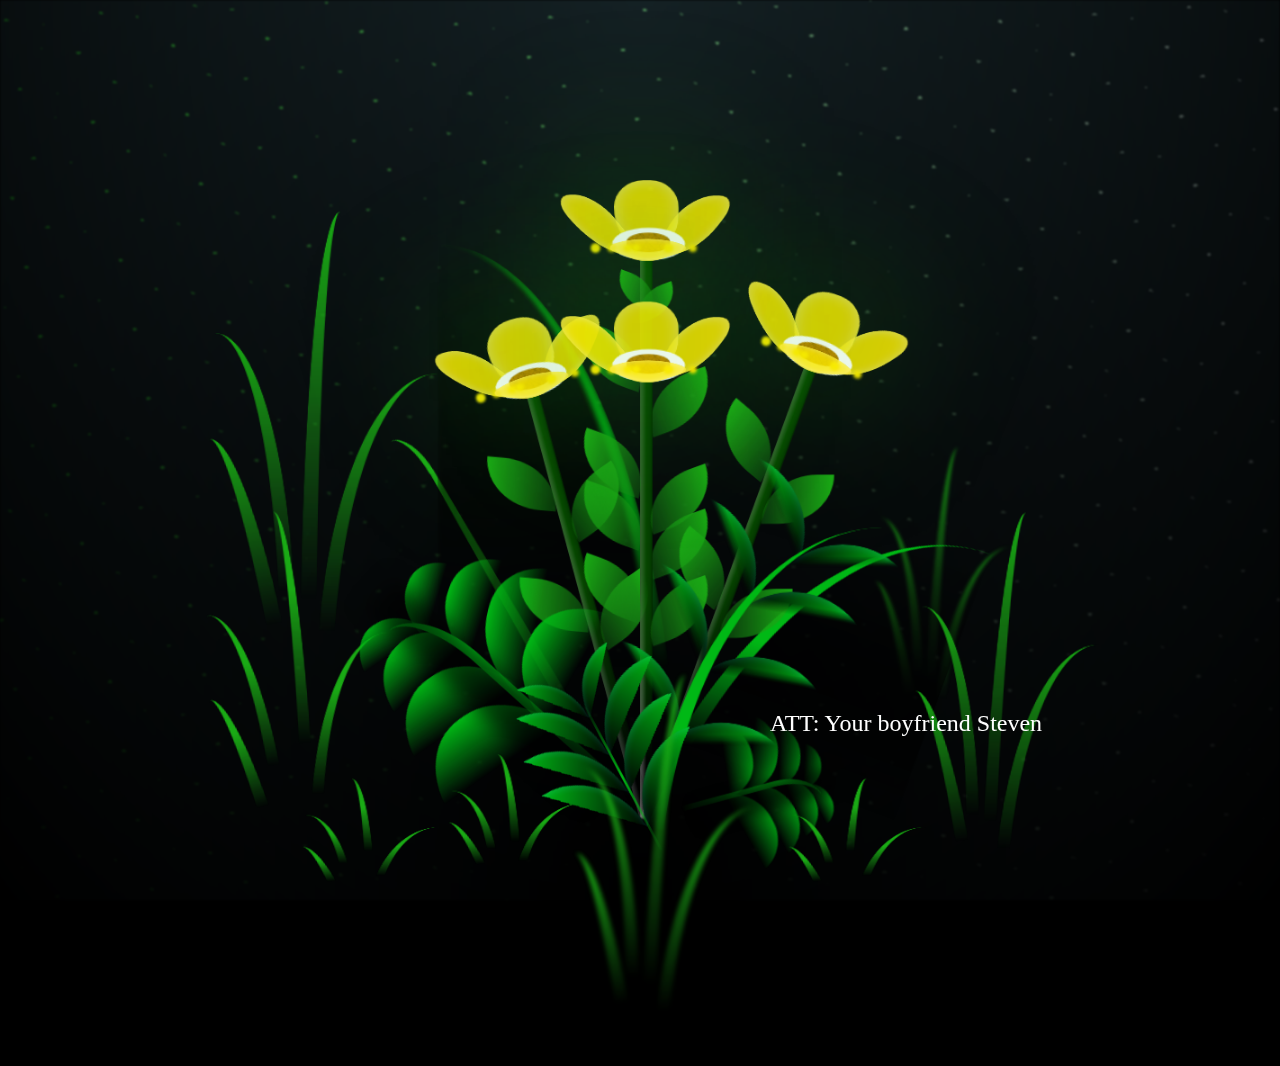
==== FLORES.html @ cfb2b20d "Primer commit" ====
<!DOCTYPE html>
<html lang="en">
<head>
    <meta charset="UTF-8">
    <meta http-equiv="X-UA-Compatible" content="IE=edge">
    <meta name="viewport" content="width=device-width, initial-scale=1.0">
    <link rel="stylesheet" href="css/main.css">
    <link rel="icon" href="img/flowers.png" type="image/x-icon">
    <title>FLORES</title>
</head>

<body class="container">
    <div class="night"></div>
   
  
    <div class="flowers">
      <div class="flower flower--1">
        <div class="flower__leafs flower__leafs--1">
          <div class="flower__leaf flower__leaf--1"></div>
          <div class="flower__leaf flower__leaf--2"></div>
          <div class="flower__leaf flower__leaf--3"></div>
          <div class="flower__leaf flower__leaf--4"></div>
          <div class="flower__white-circle"></div>
  
          <div class="flower__light flower__light--1"></div>
          <div class="flower__light flower__light--2"></div>
          <div class="flower__light flower__light--3"></div>
          <div class="flower__light flower__light--4"></div>
          <div class="flower__light flower__light--5"></div>
          <div class="flower__light flower__light--6"></div>
          <div class="flower__light flower__light--7"></div>
          <div class="flower__light flower__light--8"></div>
  
        </div>
        <div class="flower__line">
          <div class="flower__line__leaf flower__line__leaf--1"></div>
          <div class="flower__line__leaf flower__line__leaf--2"></div>
          <div class="flower__line__leaf flower__line__leaf--3"></div>
          <div class="flower__line__leaf flower__line__leaf--4"></div>
          <div class="flower__line__leaf flower__line__leaf--5"></div>
          <div class="flower__line__leaf flower__line__leaf--6"></div>
        </div>
      </div>
  
      <div class="flower flower--2">
        <div class="flower__leafs flower__leafs--2">
          <div class="flower__leaf flower__leaf--1"></div>
          <div class="flower__leaf flower__leaf--2"></div>
          <div class="flower__leaf flower__leaf--3"></div>
          <div class="flower__leaf flower__leaf--4"></div>
          <div class="flower__white-circle"></div>
  
          <div class="flower__light flower__light--1"></div>
          <div class="flower__light flower__light--2"></div>
          <div class="flower__light flower__light--3"></div>
          <div class="flower__light flower__light--4"></div>
          <div class="flower__light flower__light--5"></div>
          <div class="flower__light flower__light--6"></div>
          <div class="flower__light flower__light--7"></div>
          <div class="flower__light flower__light--8"></div>
  
        </div>
        <div class="flower__line">
          <div class="flower__line__leaf flower__line__leaf--1"></div>
          <div class="flower__line__leaf flower__line__leaf--2"></div>
          <div class="flower__line__leaf flower__line__leaf--3"></div>
          <div class="flower__line__leaf flower__line__leaf--4"></div>
        </div>
      </div>
  
      <div class="flower flower--3">
        <div class="flower__leafs flower__leafs--3">
          <div class="flower__leaf flower__leaf--1"></div>
          <div class="flower__leaf flower__leaf--2"></div>
          <div class="flower__leaf flower__leaf--3"></div>
          <div class="flower__leaf flower__leaf--4"></div>
          <div class="flower__white-circle"></div>
  
          <div class="flower__light flower__light--1"></div>
          <div class="flower__light flower__light--2"></div>
          <div class="flower__light flower__light--3"></div>
          <div class="flower__light flower__light--4"></div>
          <div class="flower__light flower__light--5"></div>
          <div class="flower__light flower__light--6"></div>
          <div class="flower__light flower__light--7"></div>
          <div class="flower__light flower__light--8"></div>
  
        </div>
        <div class="flower__line">
          <div class="flower__line__leaf flower__line__leaf--1"></div>
          <div class="flower__line__leaf flower__line__leaf--2"></div>
          <div class="flower__line__leaf flower__line__leaf--3"></div>
          <div class="flower__line__leaf flower__line__leaf--4"></div>
        </div>
      </div>
    
      <div class="flower flower--4">
        <div class="flower__leafs flower__leafs--4">
            <div class="flower__leaf flower__leaf--1"></div>
            <div class="flower__leaf flower__leaf--2"></div>
            <div class="flower__leaf flower__leaf--3"></div>
            <div class="flower__leaf flower__leaf--4"></div>
            <div class="flower__white-circle"></div>
    
            <div class="flower__light flower__light--1"></div>
            <div class="flower__light flower__light--2"></div>
            <div class="flower__light flower__light--3"></div>
            <div class="flower__light flower__light--4"></div>
            <div class="flower__light flower__light--5"></div>
            <div class="flower__light flower__light--6"></div>
            <div class="flower__light flower__light--7"></div>
            <div class="flower__light flower__light--8"></div>
        </div>
        <div class="flower__line">
            <div class="flower__line__leaf flower__line__leaf--1"></div>
            <div class="flower__line__leaf flower__line__leaf--2"></div>
            <div class="flower__line__leaf flower__line__leaf--3"></div>
            <div class="flower__line__leaf flower__line__leaf--4"></div>
        </div>
    </div>
    
    
  
      <div class="grow-ans" style="--d:1.2s">
        <div class="flower__g-long">
          <div class="flower__g-long__top"></div>
          <div class="flower__g-long__bottom"></div>
        </div>
      </div>
  
      <div class="growing-grass">
        <div class="flower__grass flower__grass--1">
          <div class="flower__grass--top"></div>
          <div class="flower__grass--bottom"></div>
          <div class="flower__grass__leaf flower__grass__leaf--1"></div>
          <div class="flower__grass__leaf flower__grass__leaf--2"></div>
          <div class="flower__grass__leaf flower__grass__leaf--3"></div>
          <div class="flower__grass__leaf flower__grass__leaf--4"></div>
          <div class="flower__grass__leaf flower__grass__leaf--5"></div>
          <div class="flower__grass__leaf flower__grass__leaf--6"></div>
          <div class="flower__grass__leaf flower__grass__leaf--7"></div>
          <div class="flower__grass__leaf flower__grass__leaf--8"></div>
          <div class="flower__grass__overlay"></div>
        </div>
      </div>
  
      <div class="growing-grass">
        <div class="flower__grass flower__grass--2">
          <div class="flower__grass--top"></div>
          <div class="flower__grass--bottom"></div>
          <div class="flower__grass__leaf flower__grass__leaf--1"></div>
          <div class="flower__grass__leaf flower__grass__leaf--2"></div>
          <div class="flower__grass__leaf flower__grass__leaf--3"></div>
          <div class="flower__grass__leaf flower__grass__leaf--4"></div>
          <div class="flower__grass__leaf flower__grass__leaf--5"></div>
          <div class="flower__grass__leaf flower__grass__leaf--6"></div>
          <div class="flower__grass__leaf flower__grass__leaf--7"></div>
          <div class="flower__grass__leaf flower__grass__leaf--8"></div>
          <div class="flower__grass__overlay"></div>
        </div>
      </div>
  
      <div class="grow-ans" style="--d:2.4s">
        <div class="flower__g-right flower__g-right--1">
          <div class="leaf"></div>
        </div>
      </div>
  
      <div class="grow-ans" style="--d:2.8s">
        <div class="flower__g-right flower__g-right--2">
          <div class="leaf"></div>
        </div>
      </div>
  
      <div class="grow-ans" style="--d:2.8s">
        <div class="flower__g-front">
          <div class="flower__g-front__leaf-wrapper flower__g-front__leaf-wrapper--1">
            <div class="flower__g-front__leaf"></div>
          </div>
          <div class="flower__g-front__leaf-wrapper flower__g-front__leaf-wrapper--2">
            <div class="flower__g-front__leaf"></div>
          </div>
          <div class="flower__g-front__leaf-wrapper flower__g-front__leaf-wrapper--3">
            <div class="flower__g-front__leaf"></div>
          </div>
          <div class="flower__g-front__leaf-wrapper flower__g-front__leaf-wrapper--4">
            <div class="flower__g-front__leaf"></div>
          </div>
          <div class="flower__g-front__leaf-wrapper flower__g-front__leaf-wrapper--5">
            <div class="flower__g-front__leaf"></div>
          </div>
          <div class="flower__g-front__leaf-wrapper flower__g-front__leaf-wrapper--6">
            <div class="flower__g-front__leaf"></div>
          </div>
          <div class="flower__g-front__leaf-wrapper flower__g-front__leaf-wrapper--7">
            <div class="flower__g-front__leaf"></div>
          </div>
          <div class="flower__g-front__leaf-wrapper flower__g-front__leaf-wrapper--8">
            <div class="flower__g-front__leaf"></div>
          </div>
          <div class="flower__g-front__line"></div>
        </div>
      </div>
  
      <div class="grow-ans" style="--d:3.2s">
        <div class="flower__g-fr">
          <div class="leaf"></div>
          <div class="flower__g-fr__leaf flower__g-fr__leaf--1"></div>
          <div class="flower__g-fr__leaf flower__g-fr__leaf--2"></div>
          <div class="flower__g-fr__leaf flower__g-fr__leaf--3"></div>
          <div class="flower__g-fr__leaf flower__g-fr__leaf--4"></div>
          <div class="flower__g-fr__leaf flower__g-fr__leaf--5"></div>
          <div class="flower__g-fr__leaf flower__g-fr__leaf--6"></div>
          <div class="flower__g-fr__leaf flower__g-fr__leaf--7"></div>
          <div class="flower__g-fr__leaf flower__g-fr__leaf--8"></div>
        </div>
      </div>
  
      <div class="long-g long-g--0">
        <div class="grow-ans" style="--d:3s">
          <div class="leaf leaf--0"></div>
        </div>
        <div class="grow-ans" style="--d:2.2s">
          <div class="leaf leaf--1"></div>
        </div>
        <div class="grow-ans" style="--d:3.4s">
          <div class="leaf leaf--2"></div>
        </div>
        <div class="grow-ans" style="--d:3.6s">
          <div class="leaf leaf--3"></div>
        </div>
      </div>
  
      <div class="long-g long-g--1">
        <div class="grow-ans" style="--d:3.6s">
          <div class="leaf leaf--0"></div>
        </div>
        <div class="grow-ans" style="--d:3.8s">
          <div class="leaf leaf--1"></div>
        </div>
        <div class="grow-ans" style="--d:4s">
          <div class="leaf leaf--2"></div>
        </div>
        <div class="grow-ans" style="--d:4.2s">
          <div class="leaf leaf--3"></div>
        </div>
      </div>
  
      <div class="long-g long-g--2">
        <div class="grow-ans" style="--d:4s">
          <div class="leaf leaf--0"></div>
        </div>
        <div class="grow-ans" style="--d:4.2s">
          <div class="leaf leaf--1"></div>
        </div>
        <div class="grow-ans" style="--d:4.4s">
          <div class="leaf leaf--2"></div>
        </div>
        <div class="grow-ans" style="--d:4.6s">
          <div class="leaf leaf--3"></div>
        </div>
      </div>
  
      <div class="long-g long-g--3">
        <div class="grow-ans" style="--d:4s">
          <div class="leaf leaf--0"></div>
        </div>
        <div class="grow-ans" style="--d:4.2s">
          <div class="leaf leaf--1"></div>
        </div>
        <div class="grow-ans" style="--d:3s">
          <div class="leaf leaf--2"></div>
        </div>
        <div class="grow-ans" style="--d:3.6s">
          <div class="leaf leaf--3"></div>
        </div>
      </div>
  
      <div class="long-g long-g--4">
        <div class="grow-ans" style="--d:4s">
          <div class="leaf leaf--0"></div>
        </div>
        <div class="grow-ans" style="--d:4.2s">
          <div class="leaf leaf--1"></div>
        </div>
        <div class="grow-ans" style="--d:3s">
          <div class="leaf leaf--2"></div>
        </div>
        <div class="grow-ans" style="--d:3.6s">
          <div class="leaf leaf--3"></div>
        </div>
      </div>
  
      <div class="long-g long-g--5">
        <div class="grow-ans" style="--d:4s">
          <div class="leaf leaf--0"></div>
        </div>
        <div class="grow-ans" style="--d:4.2s">
          <div class="leaf leaf--1"></div>
        </div>
        <div class="grow-ans" style="--d:3s">
          <div class="leaf leaf--2"></div>
        </div>
        <div class="grow-ans" style="--d:3.6s">
          <div class="leaf leaf--3"></div>
        </div>
      </div>
  
      <div class="long-g long-g--6">
        <div class="grow-ans" style="--d:4.2s">
          <div class="leaf leaf--0"></div>
        </div>
        <div class="grow-ans" style="--d:4.4s">
          <div class="leaf leaf--1"></div>
        </div>
        <div class="grow-ans" style="--d:4.6s">
          <div class="leaf leaf--2"></div>
        </div>
        <div class="grow-ans" style="--d:4.8s">
          <div class="leaf leaf--3"></div>
        </div>
      </div>
  
      <div class="long-g long-g--7">
        <div class="grow-ans" style="--d:3s">
          <div class="leaf leaf--0"></div>
        </div>
        <div class="grow-ans" style="--d:3.2s">
          <div class="leaf leaf--1"></div>
        </div>
        <div class="grow-ans" style="--d:3.5s">
          <div class="leaf leaf--2"></div>
        </div>
        <div class="grow-ans" style="--d:3.6s">
          <div class="leaf leaf--3"></div>
        </div>
      </div>
    </div>
    <div class="hearts"></div>
    <div class="text-message">
    ATT: Your boyfriend Steven 
  </div>
  
    <script src="main.js"></script>
  </body>
</html>
---- css/main.css ----
*,
*::after,
*::before {
  padding: 0;
  margin: 0;
  box-sizing: border-box;
}

:root {
  --dark-color: #000;
}

body {
  display: flex;
  align-items: flex-end;
  justify-content: center;
  min-height: 100vh;
  background-color: var(--dark-color);
  overflow: hidden;
  perspective: 1000px;

}
.greetings span {
  display: inline-block;
  opacity: 0;
  animation: fadeIn 1s forwards; 
}

@keyframes fadeIn {
  to {
      opacity: 1;
  }
}
.hearts {
  position: fixed; /* Asegura que esté en una posición fija */
  top: 0;
  left: 0;
  width: 100vw; /* Ancho completo de la ventana */
  height: 100vh; /* Alto completo de la ventana */
  pointer-events: none; /* Para que no interfiera con otros elementos */
  z-index: 20; /* Asegúrate de que esté por encima de otros elementos */
  overflow: hidden; /* Para evitar el desbordamiento */
}

.text-message {
  position: absolute; /* o relative dependiendo de tu diseño */
  left: 20px; /* o right: 20px; si lo quieres a la derecha */
  top: 50%; /* para centrar verticalmente */
  transform: translate(750px, 260px); /* ajusta horizontal y verticalmente */

  font-size: 24px; /* tamaño de la fuente */
  color: #fff; /* o el color que prefieras */
  /* puedes agregar más estilos como fondo, sombras, etc. */
}


.heart {
  position: absolute;
  width: 100px; /* Ajusta el tamaño */
  height: 100px;
  background-image: url('../img/heart.svg'); /* Ruta de tu imagen */
  background-size: cover;
  animation: float 5s ease-in-out infinite;
}

@keyframes float {
  0% {
      transform: translateY(0);
      opacity: 1;
  }
  100% {
      transform: translateY(-80vh);
      opacity: 0;
  }
}

.heart {
  animation: float 5s linear forwards; /* Puedes personalizar la duración */
}



.night {
  position: fixed;
  left: 50%;
  top: 0;
  transform: translateX(-50%);
  width: 100%;
  height: 100%;
  filter: blur(0.1vmin);
  background-image: radial-gradient(ellipse at top, transparent 0%, var(--dark-color)), 
  radial-gradient(ellipse at bottom, var(--dark-color), rgba(145, 233, 255, 0.2)), 
  repeating-linear-gradient(220deg, rgb(0, 0, 0) 0px, rgb(0, 0, 0) 19px, transparent 19px, 
  transparent 22px), repeating-linear-gradient(189deg, rgb(0, 0, 0) 0px, rgb(0, 0, 0) 19px, 
  transparent 19px, transparent 22px), repeating-linear-gradient(148deg, rgb(0, 0, 0) 0px, 
  rgb(0, 0, 0) 19px, transparent 19px, transparent 22px), linear-gradient(90deg, rgb(21, 255, 0), 
  rgb(240, 240, 240));
}

.flowers {
  position: relative;
  transform: scale(0.9);
}

.flower {
  position: absolute;
  bottom: 10vmin;
  transform-origin: bottom center;
  z-index: 10;
  --fl-speed: 0.8s;
}
.flower--1 {
  -webkit-animation: moving-flower-1 4s linear infinite;
          animation: moving-flower-1 4s linear infinite;
}
.flower--1 .flower__line {
  height: 70vmin;
  -webkit-animation-delay: 0.3s;
          animation-delay: 0.3s;
}
.flower--1 .flower__line__leaf--1 {
  -webkit-animation: blooming-leaf-right var(--fl-speed) 1.6s backwards;
          animation: blooming-leaf-right var(--fl-speed) 1.6s backwards;
}
.flower--1 .flower__line__leaf--2 {
  -webkit-animation: blooming-leaf-right var(--fl-speed) 1.4s backwards;
          animation: blooming-leaf-right var(--fl-speed) 1.4s backwards;
}
.flower--1 .flower__line__leaf--3 {
  -webkit-animation: blooming-leaf-left var(--fl-speed) 1.2s backwards;
          animation: blooming-leaf-left var(--fl-speed) 1.2s backwards;
}
.flower--1 .flower__line__leaf--4 {
  -webkit-animation: blooming-leaf-left var(--fl-speed) 1s backwards;
          animation: blooming-leaf-left var(--fl-speed) 1s backwards;
}
.flower--1 .flower__line__leaf--5 {
  -webkit-animation: blooming-leaf-right var(--fl-speed) 1.8s backwards;
          animation: blooming-leaf-right var(--fl-speed) 1.8s backwards;
}
.flower--1 .flower__line__leaf--6 {
  -webkit-animation: blooming-leaf-left var(--fl-speed) 2s backwards;
          animation: blooming-leaf-left var(--fl-speed) 2s backwards;
}
.flower--2 {
  left: 50%;
  transform: rotate(20deg);
  -webkit-animation: moving-flower-2 4s linear infinite;
          animation: moving-flower-2 4s linear infinite;
}
.flower--2 .flower__line {
  height: 60vmin;
  -webkit-animation-delay: 0.6s;
          animation-delay: 0.6s;
}
.flower--2 .flower__line__leaf--1 {
  -webkit-animation: blooming-leaf-right var(--fl-speed) 1.9s backwards;
          animation: blooming-leaf-right var(--fl-speed) 1.9s backwards;
}
.flower--2 .flower__line__leaf--2 {
  -webkit-animation: blooming-leaf-right var(--fl-speed) 1.7s backwards;
          animation: blooming-leaf-right var(--fl-speed) 1.7s backwards;
}
.flower--2 .flower__line__leaf--3 {
  -webkit-animation: blooming-leaf-left var(--fl-speed) 1.5s backwards;
          animation: blooming-leaf-left var(--fl-speed) 1.5s backwards;
}
.flower--2 .flower__line__leaf--4 {
  -webkit-animation: blooming-leaf-left var(--fl-speed) 1.3s backwards;
          animation: blooming-leaf-left var(--fl-speed) 1.3s backwards;
}
.flower--3 {
  left: 50%;
  transform: rotate(-15deg);
  -webkit-animation: moving-flower-3 4s linear infinite;
          animation: moving-flower-3 4s linear infinite;
}
.flower--3 .flower__line {
  -webkit-animation-delay: 0.9s;
          animation-delay: 0.9s;
}
.flower--3 .flower__line__leaf--1 {
  -webkit-animation: blooming-leaf-right var(--fl-speed) 2.5s backwards;
          animation: blooming-leaf-right var(--fl-speed) 2.5s backwards;
}
.flower--3 .flower__line__leaf--2 {
  -webkit-animation: blooming-leaf-right var(--fl-speed) 2.3s backwards;
          animation: blooming-leaf-right var(--fl-speed) 2.3s backwards;
}
.flower--3 .flower__line__leaf--3 {
  -webkit-animation: blooming-leaf-left var(--fl-speed) 2.1s backwards;
          animation: blooming-leaf-left var(--fl-speed) 2.1s backwards;
}
.flower--3 .flower__line__leaf--4 {
  -webkit-animation: blooming-leaf-left var(--fl-speed) 1.9s backwards;
          animation: blooming-leaf-left var(--fl-speed) 1.9s backwards;
}
.flower__leafs {
  position: relative;
  -webkit-animation: blooming-flower 2s backwards;
          animation: blooming-flower 2s backwards;
}
.flower__leafs--1 {
  -webkit-animation-delay: 1.1s;
          animation-delay: 1.1s;
}
.flower__leafs--2 {
  -webkit-animation-delay: 1.4s;
          animation-delay: 1.4s;
}
.flower__leafs--3 {
  -webkit-animation-delay: 1.7s;
          animation-delay: 1.7s;
}
.flower__leafs::after {
  content: "";
  position: absolute;
  left: 0;
  top: 0;
  transform: translate(-50%, -100%);
  width: 8vmin;
  height: 8vmin;
  background-color: #1aaa15;
  filter: blur(10vmin);
}
.flower__leaf {
  position: absolute;
  bottom: 0;
  left: 50%;
  width: 8vmin;
  height: 11vmin;
  border-radius: 51% 49% 47% 53%/44% 45% 55% 69%;
  background-color: #1aaa15;
  background-image: linear-gradient(to top, #fce700, #fce700);
  transform-origin: bottom center;
  opacity: 0.9;
  box-shadow: inset 0 0 2vmin rgba(255, 255, 255, 0.5);
}
.flower__leaf--1 {
  transform: translate(-10%, 1%) rotateY(40deg) rotateX(-50deg);
}
.flower__leaf--2 {
  transform: translate(-50%, -4%) rotateX(40deg);
}
.flower__leaf--3 {
  transform: translate(-90%, 0%) rotateY(45deg) rotateX(50deg);
}
.flower__leaf--4 {
  width: 8vmin;
  height: 8vmin;
  transform-origin: bottom left;
  border-radius: 4vmin 10vmin 4vmin 4vmin;
  transform: translate(0%, 18%) rotateX(70deg) rotate(-43deg);
  background-image: linear-gradient(to top, #fce700, #fce700);
  z-index: 1;
  opacity: 0.8;
}
.flower__white-circle {
  position: absolute;
  left: -3.5vmin;
  top: -3vmin;
  width: 9vmin;
  height: 4vmin;
  border-radius: 50%;
  background-color: #ffffff;
}
.flower__white-circle::after {
  content: "";
  position: absolute;
  left: 50%;
  top: 45%;
  transform: translate(-50%, -50%);
  width: 60%;
  height: 60%;
  border-radius: inherit;
  background-image: repeating-linear-gradient(135deg, rgba(0, 0, 0, 0.03) 0px, 
  rgba(0, 0, 0, 0.03) 1px, transparent 1px, transparent 12px), repeating-linear-gradient(45deg, 
  rgba(0, 0, 0, 0.03) 0px, rgba(0, 0, 0, 0.03) 1px, transparent 1px, transparent 12px), 
  repeating-linear-gradient(67.5deg, rgba(0, 0, 0, 0.03) 0px, rgba(0, 0, 0, 0.03) 1px, 
  transparent 1px, transparent 12px), repeating-linear-gradient(135deg, rgba(0, 0, 0, 0.03) 0px, 
  rgba(0, 0, 0, 0.03) 1px, transparent 1px, transparent 12px), repeating-linear-gradient(45deg, 
  rgba(0, 0, 0, 0.03) 0px, rgba(0, 0, 0, 0.03) 1px, transparent 1px, transparent 12px), 
  repeating-linear-gradient(112.5deg, rgba(0, 0, 0, 0.03) 0px, rgba(0, 0, 0, 0.03) 1px, 
  transparent 1px, transparent 12px), repeating-linear-gradient(112.5deg, rgba(0, 0, 0, 0.03) 0px, 
  rgba(0, 0, 0, 0.03) 1px, transparent 1px, transparent 12px), repeating-linear-gradient(45deg, 
  rgba(0, 0, 0, 0.03) 0px, rgba(0, 0, 0, 0.03) 1px, transparent 1px, transparent 12px), 
  repeating-linear-gradient(22.5deg, rgba(0, 0, 0, 0.03) 0px, rgba(0, 0, 0, 0.03) 1px, 
  transparent 1px, transparent 12px), repeating-linear-gradient(45deg, rgba(0, 0, 0, 0.03) 0px, 
  rgba(0, 0, 0, 0.03) 1px, transparent 1px, transparent 12px), repeating-linear-gradient(22.5deg, 
  rgba(0, 0, 0, 0.03) 0px, rgba(0, 0, 0, 0.03) 1px, transparent 1px, transparent 12px), 
  repeating-linear-gradient(135deg, rgba(0, 0, 0, 0.03) 0px, rgba(0, 0, 0, 0.03) 1px, 
  transparent 1px, transparent 12px), repeating-linear-gradient(157.5deg, rgba(0, 0, 0, 0.03) 0px, 
  rgba(0, 0, 0, 0.03) 1px, transparent 1px, transparent 12px), repeating-linear-gradient(67.5deg, 
  rgba(0, 0, 0, 0.03) 0px, rgba(0, 0, 0, 0.03) 1px, transparent 1px, transparent 12px), 
  repeating-linear-gradient(67.5deg, rgba(0, 0, 0, 0.03) 0px, rgba(0, 0, 0, 0.03) 1px, 
  transparent 1px, transparent 12px), linear-gradient(90deg, rgb(190, 133, 0), rgb(190, 133, 0));
}
.flower__line {
  height: 55vmin;
  width: 1.5vmin;
  background-image: linear-gradient(to left, rgba(0, 0, 0, 0.2), transparent, 
  rgba(255, 255, 255, 0.2)), linear-gradient(to top, transparent 10%, #064600, #064600);
  box-shadow: inset 0 0 2px rgba(0, 0, 0, 0.5);
  -webkit-animation: grow-flower-tree 4s backwards;
          animation: grow-flower-tree 4s backwards;
}
.flower__line__leaf {
  --w: 7vmin;
  --h: calc(var(--w) + 2vmin);
  position: absolute;
  top: 20%;
  left: 90%;
  width: var(--w);
  height: var(--h);
  border-top-right-radius: var(--h);
  border-bottom-left-radius: var(--h);
  background-image: linear-gradient(to top, rgba(20, 122, 20, 0.4), #1aaa15);
}
.flower__line__leaf--1 {
  transform: rotate(70deg) rotateY(30deg);
}
.flower__line__leaf--2 {
  top: 45%;
  transform: rotate(70deg) rotateY(30deg);
}
.flower__line__leaf--3, .flower__line__leaf--4, .flower__line__leaf--6 {
  border-top-right-radius: 0;
  border-bottom-left-radius: 0;
  border-top-left-radius: var(--h);
  border-bottom-right-radius: var(--h);
  left: -460%;
  top: 12%;
  transform: rotate(-70deg) rotateY(30deg);
}
.flower__line__leaf--4 {
  top: 40%;
}
.flower__line__leaf--5 {
  top: 0;
  transform-origin: left;
  transform: rotate(70deg) rotateY(30deg) scale(0.6);
}
.flower__line__leaf--6 {
  top: -2%;
  left: -450%;
  transform-origin: right;
  transform: rotate(-70deg) rotateY(30deg) scale(0.6);
}
.flower__light {
  position: absolute;
  bottom: 0vmin;
  width: 1vmin;
  height: 1vmin;
  background-color: rgb(255, 251, 0);
  border-radius: 50%;
  filter: blur(0.2vmin);
  -webkit-animation: light-ans 4s linear infinite backwards;
          animation: light-ans 4s linear infinite backwards;
}
.flower__light:nth-child(odd) {
  background-color: #fce700;
}
.flower__light--1 {
  left: -2vmin;
  -webkit-animation-delay: 1s;
          animation-delay: 1s;
}
.flower__light--2 {
  left: 3vmin;
  -webkit-animation-delay: 0.5s;
          animation-delay: 0.5s;
}
.flower__light--3 {
  left: -6vmin;
  -webkit-animation-delay: 0.3s;
          animation-delay: 0.3s;
}
.flower__light--4 {
  left: 6vmin;
  -webkit-animation-delay: 0.9s;
          animation-delay: 0.9s;
}
.flower__light--5 {
  left: -1vmin;
  -webkit-animation-delay: 1.5s;
          animation-delay: 1.5s;
}
.flower__light--6 {
  left: -4vmin;
  -webkit-animation-delay: 3s;
          animation-delay: 3s;
}
.flower__light--7 {
  left: 3vmin;
  -webkit-animation-delay: 2s;
          animation-delay: 2s;
}
.flower__light--8 {
  left: -6vmin;
  -webkit-animation-delay: 3.5s;
          animation-delay: 3.5s;
}
.flower__grass {
  --c: #00b815;
  --line-w: 1.5vmin;
  position: absolute;
  bottom: 12vmin;
  left: -7vmin;
  display: flex;
  flex-direction: column;
  align-items: flex-end;
  z-index: 20;
  transform-origin: bottom center;
  transform: rotate(-48deg) rotateY(40deg);
}
.flower__grass--1 {
  -webkit-animation: moving-grass 2s linear infinite;
          animation: moving-grass 2s linear infinite;
}
.flower__grass--2 {
  left: 2vmin;
  bottom: 10vmin;
  transform: scale(0.5) rotate(75deg) rotateX(10deg) rotateY(-200deg);
  opacity: 0.8;
  z-index: 0;
  -webkit-animation: moving-grass--2 1.5s linear infinite;
          animation: moving-grass--2 1.5s linear infinite;
}
.flower__grass--top {
  width: 7vmin;
  height: 10vmin;
  border-top-right-radius: 100%;
  border-right: var(--line-w) solid var(--c);
  transform-origin: bottom center;
  transform: rotate(-2deg);
}
.flower__grass--bottom {
  margin-top: -2px;
  width: var(--line-w);
  height: 25vmin;
  background-image: linear-gradient(to top, transparent, var(--c));
}
.flower__grass__leaf {
  --size: 10vmin;
  position: absolute;
  width: calc(var(--size) * 2.1);
  height: var(--size);
  border-top-left-radius: var(--size);
  border-top-right-radius: var(--size);
  background-image: linear-gradient(to top, transparent, transparent 30%, var(--c));
  z-index: 100;
}
.flower__grass__leaf--1 {
  top: -6%;
  left: 30%;
  --size: 6vmin;
  transform: rotate(-20deg);
  -webkit-animation: growing-grass-ans--1 2s 2.6s backwards;
          animation: growing-grass-ans--1 2s 2.6s backwards;
}
@-webkit-keyframes growing-grass-ans--1 {
  0% {
    transform-origin: bottom left;
    transform: rotate(-20deg) scale(0);
  }
}
@keyframes growing-grass-ans--1 {
  0% {
    transform-origin: bottom left;
    transform: rotate(-20deg) scale(0);
  }
}
.flower__grass__leaf--2 {
  top: -5%;
  left: -110%;
  --size: 6vmin;
  transform: rotate(10deg);
  -webkit-animation: growing-grass-ans--2 2s 2.4s linear backwards;
          animation: growing-grass-ans--2 2s 2.4s linear backwards;
}
@-webkit-keyframes growing-grass-ans--2 {
  0% {
    transform-origin: bottom right;
    transform: rotate(10deg) scale(0);
  }
}
@keyframes growing-grass-ans--2 {
  0% {
    transform-origin: bottom right;
    transform: rotate(10deg) scale(0);
  }
}
.flower__grass__leaf--3 {
  top: 5%;
  left: 60%;
  --size: 8vmin;
  transform: rotate(-18deg) rotateX(-20deg);
  -webkit-animation: growing-grass-ans--3 2s 2.2s linear backwards;
          animation: growing-grass-ans--3 2s 2.2s linear backwards;
}
@-webkit-keyframes growing-grass-ans--3 {
  0% {
    transform-origin: bottom left;
    transform: rotate(-18deg) rotateX(-20deg) scale(0);
  }
}
@keyframes growing-grass-ans--3 {
  0% {
    transform-origin: bottom left;
    transform: rotate(-18deg) rotateX(-20deg) scale(0);
  }
}
.flower__grass__leaf--4 {
  top: 6%;
  left: -135%;
  --size: 8vmin;
  transform: rotate(2deg);
  -webkit-animation: growing-grass-ans--4 2s 2s linear backwards;
          animation: growing-grass-ans--4 2s 2s linear backwards;
}
@-webkit-keyframes growing-grass-ans--4 {
  0% {
    transform-origin: bottom right;
    transform: rotate(2deg) scale(0);
  }
}
@keyframes growing-grass-ans--4 {
  0% {
    transform-origin: bottom right;
    transform: rotate(2deg) scale(0);
  }
}
.flower__grass__leaf--5 {
  top: 20%;
  left: 60%;
  --size: 10vmin;
  transform: rotate(-24deg) rotateX(-20deg);
  -webkit-animation: growing-grass-ans--5 2s 1.8s linear backwards;
          animation: growing-grass-ans--5 2s 1.8s linear backwards;
}
@-webkit-keyframes growing-grass-ans--5 {
  0% {
    transform-origin: bottom left;
    transform: rotate(-24deg) rotateX(-20deg) scale(0);
  }
}
@keyframes growing-grass-ans--5 {
  0% {
    transform-origin: bottom left;
    transform: rotate(-24deg) rotateX(-20deg) scale(0);
  }
}
.flower__grass__leaf--6 {
  top: 22%;
  left: -180%;
  --size: 10vmin;
  transform: rotate(10deg);
  -webkit-animation: growing-grass-ans--6 2s 1.6s linear backwards;
          animation: growing-grass-ans--6 2s 1.6s linear backwards;
}
@-webkit-keyframes growing-grass-ans--6 {
  0% {
    transform-origin: bottom right;
    transform: rotate(10deg) scale(0);
  }
}
@keyframes growing-grass-ans--6 {
  0% {
    transform-origin: bottom right;
    transform: rotate(10deg) scale(0);
  }
}
.flower__grass__leaf--7 {
  top: 39%;
  left: 70%;
  --size: 10vmin;
  transform: rotate(-10deg);
  -webkit-animation: growing-grass-ans--7 2s 1.4s linear backwards;
          animation: growing-grass-ans--7 2s 1.4s linear backwards;
}
@-webkit-keyframes growing-grass-ans--7 {
  0% {
    transform-origin: bottom left;
    transform: rotate(-10deg) scale(0);
  }
}
@keyframes growing-grass-ans--7 {
  0% {
    transform-origin: bottom left;
    transform: rotate(-10deg) scale(0);
  }
}
.flower__grass__leaf--8 {
  top: 40%;
  left: -215%;
  --size: 11vmin;
  transform: rotate(10deg);
  -webkit-animation: growing-grass-ans--8 2s 1.2s linear backwards;
          animation: growing-grass-ans--8 2s 1.2s linear backwards;
}
@-webkit-keyframes growing-grass-ans--8 {
  0% {
    transform-origin: bottom right;
    transform: rotate(10deg) scale(0);
  }
}
@keyframes growing-grass-ans--8 {
  0% {
    transform-origin: bottom right;
    transform: rotate(10deg) scale(0);
  }
}
.flower__grass__overlay {
  position: absolute;
  top: -10%;
  right: 0%;
  width: 100%;
  height: 100%;
  background-color: rgba(0, 0, 0, 0.6);
  filter: blur(1.5vmin);
  z-index: 100;
}
.flower__g-long {
  --w: 2vmin;
  --h: 6vmin;
  --c: #1aaa15;
  position: absolute;
  bottom: 10vmin;
  left: -3vmin;
  transform-origin: bottom center;
  transform: rotate(-30deg) rotateY(-20deg);
  display: flex;
  flex-direction: column;
  align-items: flex-end;
  -webkit-animation: flower-g-long-ans 3s linear infinite;
          animation: flower-g-long-ans 3s linear infinite;
}
@-webkit-keyframes flower-g-long-ans {
  0%, 100% {
    transform: rotate(-30deg) rotateY(-20deg);
  }
  50% {
    transform: rotate(-32deg) rotateY(-20deg);
  }
}
@keyframes flower-g-long-ans {
  0%, 100% {
    transform: rotate(-30deg) rotateY(-20deg);
  }
  50% {
    transform: rotate(-32deg) rotateY(-20deg);
  }
}
.flower__g-long__top {
  top: calc(var(--h) * -1);
  width: calc(var(--w) + 1vmin);
  height: var(--h);
  border-top-right-radius: 100%;
  border-right: 0.7vmin solid var(--c);
  transform: translate(-0.7vmin, 1vmin);
}
.flower__g-long__bottom {
  width: var(--w);
  height: 50vmin;
  transform-origin: bottom center;
  background-image: linear-gradient(to top, transparent 30%, var(--c));
  box-shadow: inset 0 0 2px rgba(0, 0, 0, 0.5);
  -webkit-clip-path: polygon(35% 0, 65% 1%, 100% 100%, 0% 100%);
          clip-path: polygon(35% 0, 65% 1%, 100% 100%, 0% 100%);
}
.flower__g-right {
  position: absolute;
  bottom: 6vmin;
  left: -2vmin;
  transform-origin: bottom left;
  transform: rotate(20deg);
}
.flower__g-right .leaf {
  width: 30vmin;
  height: 50vmin;
  border-top-left-radius: 100%;
  border-left: 2vmin solid #00b815;
  background-image: linear-gradient(to bottom, transparent, var(--dark-color) 60%);
  -webkit-mask-image: linear-gradient(to top, transparent 30%, #00b815 60%);
}
.flower__g-right--1 {
  -webkit-animation: flower-g-right-ans 2.5s linear infinite;
          animation: flower-g-right-ans 2.5s linear infinite;
}
.flower__g-right--2 {
  left: 5vmin;
  transform: rotateY(-180deg);
  -webkit-animation: flower-g-right-ans--2 3s linear infinite;
          animation: flower-g-right-ans--2 3s linear infinite;
}
.flower__g-right--2 .leaf {
  height: 75vmin;
  filter: blur(0.3vmin);
  opacity: 0.8;
}
@-webkit-keyframes flower-g-right-ans {
  0%, 100% {
    transform: rotate(20deg);
  }
  50% {
    transform: rotate(24deg) rotateX(-20deg);
  }
}
@keyframes flower-g-right-ans {
  0%, 100% {
    transform: rotate(20deg);
  }
  50% {
    transform: rotate(24deg) rotateX(-20deg);
  }
}
@-webkit-keyframes flower-g-right-ans--2 {
  0%, 100% {
    transform: rotateY(-180deg) rotate(0deg) rotateX(-20deg);
  }
  50% {
    transform: rotateY(-180deg) rotate(6deg) rotateX(-20deg);
  }
}
@keyframes flower-g-right-ans--2 {
  0%, 100% {
    transform: rotateY(-180deg) rotate(0deg) rotateX(-20deg);
  }
  50% {
    transform: rotateY(-180deg) rotate(6deg) rotateX(-20deg);
  }
}
.flower__g-front {
  position: absolute;
  bottom: 6vmin;
  left: 2.5vmin;
  z-index: 100;
  transform-origin: bottom center;
  transform: rotate(-28deg) rotateY(30deg) scale(1.04);
  -webkit-animation: flower__g-front-ans 2s linear infinite;
          animation: flower__g-front-ans 2s linear infinite;
}
@-webkit-keyframes flower__g-front-ans {
  0%, 100% {
    transform: rotate(-28deg) rotateY(30deg) scale(1.04);
  }
  50% {
    transform: rotate(-35deg) rotateY(40deg) scale(1.04);
  }
}
@keyframes flower__g-front-ans {
  0%, 100% {
    transform: rotate(-28deg) rotateY(30deg) scale(1.04);
  }
  50% {
    transform: rotate(-35deg) rotateY(40deg) scale(1.04);
  }
}
.flower__g-front__line {
  width: 0.3vmin;
  height: 20vmin;
  background-image: linear-gradient(to top, transparent, #00b815, transparent 100%);
  position: relative;
}
.flower__g-front__leaf-wrapper {
  position: absolute;
  top: 0;
  left: 0;
  transform-origin: bottom left;
  transform: rotate(10deg);
}
.flower__g-front__leaf-wrapper:nth-child(even) {
  left: 0vmin;
  transform: rotateY(-180deg) rotate(5deg);
  -webkit-animation: flower__g-front__leaf-left-ans 1s ease-in backwards;
          animation: flower__g-front__leaf-left-ans 1s ease-in backwards;
}
.flower__g-front__leaf-wrapper:nth-child(odd) {
  -webkit-animation: flower__g-front__leaf-ans 1s ease-in backwards;
          animation: flower__g-front__leaf-ans 1s ease-in backwards;
}
.flower__g-front__leaf-wrapper--1 {
  top: -8vmin;
  transform: scale(0.7);
  -webkit-animation: flower__g-front__leaf-ans 1s 5.5s ease-in backwards !important;
          animation: flower__g-front__leaf-ans 1s 5.5s ease-in backwards !important;
}
.flower__g-front__leaf-wrapper--2 {
  top: -8vmin;
  transform: rotateY(-180deg) scale(0.7) !important;
  -webkit-animation: flower__g-front__leaf-left-ans-2 1s 4.6s ease-in backwards !important;
          animation: flower__g-front__leaf-left-ans-2 1s 4.6s ease-in backwards !important;
}
.flower__g-front__leaf-wrapper--3 {
  top: -3vmin;
  -webkit-animation: flower__g-front__leaf-ans 1s 4.6s ease-in backwards;
          animation: flower__g-front__leaf-ans 1s 4.6s ease-in backwards;
}
.flower__g-front__leaf-wrapper--4 {
  top: -3vmin;
  transform: rotateY(-180deg) scale(0.9) !important;
  -webkit-animation: flower__g-front__leaf-left-ans-2 1s 4.6s ease-in backwards !important;
          animation: flower__g-front__leaf-left-ans-2 1s 4.6s ease-in backwards !important;
}
@-webkit-keyframes flower__g-front__leaf-left-ans-2 {
  0% {
    transform: rotateY(-180deg) scale(0);
  }
}
@keyframes flower__g-front__leaf-left-ans-2 {
  0% {
    transform: rotateY(-180deg) scale(0);
  }
}
.flower__g-front__leaf-wrapper--5, .flower__g-front__leaf-wrapper--6 {
  top: 2vmin;
}
.flower__g-front__leaf-wrapper--7, .flower__g-front__leaf-wrapper--8 {
  top: 6.5vmin;
}
.flower__g-front__leaf-wrapper--2 {
  -webkit-animation-delay: 5.2s !important;
          animation-delay: 5.2s !important;
}
.flower__g-front__leaf-wrapper--3 {
  -webkit-animation-delay: 4.9s !important;
          animation-delay: 4.9s !important;
}
.flower__g-front__leaf-wrapper--5 {
  -webkit-animation-delay: 4.3s !important;
          animation-delay: 4.3s !important;
}
.flower__g-front__leaf-wrapper--6 {
  -webkit-animation-delay: 4.1s !important;
          animation-delay: 4.1s !important;
}
.flower__g-front__leaf-wrapper--7 {
  -webkit-animation-delay: 3.8s !important;
          animation-delay: 3.8s !important;
}
.flower__g-front__leaf-wrapper--8 {
  -webkit-animation-delay: 3.5s !important;
          animation-delay: 3.5s !important;
}
@-webkit-keyframes flower__g-front__leaf-ans {
  0% {
    transform: rotate(10deg) scale(0);
  }
}
@keyframes flower__g-front__leaf-ans {
  0% {
    transform: rotate(10deg) scale(0);
  }
}
@-webkit-keyframes flower__g-front__leaf-left-ans {
  0% {
    transform: rotateY(-180deg) rotate(5deg) scale(0);
  }
}
@keyframes flower__g-front__leaf-left-ans {
  0% {
    transform: rotateY(-180deg) rotate(5deg) scale(0);
  }
}
.flower__g-front__leaf {
  width: 10vmin;
  height: 10vmin;
  border-radius: 100% 0% 0% 100%/100% 100% 0% 0%;
  box-shadow: inset 0 2px 1vmin hsla(184deg, 97%, 58%, 0.2);
  background-image: linear-gradient(to bottom left, transparent, var(--dark-color)), 
  linear-gradient(to bottom right, #00b815 50%, transparent 50%, transparent);
  -webkit-mask-image: linear-gradient(to bottom right, #00b815 50%, transparent 50%, transparent);
  mask-image: linear-gradient(to bottom right, #00b815 50%, transparent 50%, transparent);
}
.flower__g-fr {
  position: absolute;
  bottom: -4vmin;
  left: vmin;
  transform-origin: bottom left;
  z-index: 10;
  -webkit-animation: flower__g-fr-ans 2s linear infinite;
          animation: flower__g-fr-ans 2s linear infinite;
}
@-webkit-keyframes flower__g-fr-ans {
  0%, 100% {
    transform: rotate(2deg);
  }
  50% {
    transform: rotate(4deg);
  }
}
@keyframes flower__g-fr-ans {
  0%, 100% {
    transform: rotate(2deg);
  }
  50% {
    transform: rotate(4deg);
  }
}
.flower__g-fr .leaf {
  width: 30vmin;
  height: 50vmin;
  border-top-left-radius: 100%;
  border-left: 2vmin solid #00b815;
  -webkit-mask-image: linear-gradient(to top, transparent 25%, #00b815 50%);
  position: relative;
  z-index: 1;
}
.flower__g-fr__leaf {
  position: absolute;
  top: 0;
  left: 0;
  width: 10vmin;
  height: 10vmin;
  border-radius: 100% 0% 0% 100%/100% 100% 0% 0%;
  box-shadow: inset 0 2px 1vmin hsla(184deg, 97%, 58%, 0.2);
  background-image: linear-gradient(to bottom left, transparent, var(--dark-color) 98%), 
  linear-gradient(to bottom right, #00b815 45%, transparent 50%, transparent);
  -webkit-mask-image: linear-gradient(135deg, #00b815 40%, transparent 50%, transparent);
}
.flower__g-fr__leaf--1 {
  left: 20vmin;
  transform: rotate(45deg);
  -webkit-animation: flower__g-fr-leaft-ans-1 0.5s 5.2s linear backwards;
          animation: flower__g-fr-leaft-ans-1 0.5s 5.2s linear backwards;
}
@-webkit-keyframes flower__g-fr-leaft-ans-1 {
  0% {
    transform-origin: left;
    transform: rotate(45deg) scale(0);
  }
}
@keyframes flower__g-fr-leaft-ans-1 {
  0% {
    transform-origin: left;
    transform: rotate(45deg) scale(0);
  }
}
.flower__g-fr__leaf--2 {
  left: 12vmin;
  top: -7vmin;
  transform: rotate(25deg) rotateY(-180deg);
  -webkit-animation: flower__g-fr-leaft-ans-6 0.5s 5s linear backwards;
          animation: flower__g-fr-leaft-ans-6 0.5s 5s linear backwards;
}
.flower__g-fr__leaf--3 {
  left: 15vmin;
  top: 6vmin;
  transform: rotate(55deg);
  -webkit-animation: flower__g-fr-leaft-ans-5 0.5s 4.8s linear backwards;
          animation: flower__g-fr-leaft-ans-5 0.5s 4.8s linear backwards;
}
.flower__g-fr__leaf--4 {
  left: 6vmin;
  top: -2vmin;
  transform: rotate(25deg) rotateY(-180deg);
  -webkit-animation: flower__g-fr-leaft-ans-6 0.5s 4.6s linear backwards;
          animation: flower__g-fr-leaft-ans-6 0.5s 4.6s linear backwards;
}
.flower__g-fr__leaf--5 {
  left: 10vmin;
  top: 14vmin;
  transform: rotate(55deg);
  -webkit-animation: flower__g-fr-leaft-ans-5 0.5s 4.4s linear backwards;
          animation: flower__g-fr-leaft-ans-5 0.5s 4.4s linear backwards;
}
@-webkit-keyframes flower__g-fr-leaft-ans-5 {
  0% {
    transform-origin: left;
    transform: rotate(55deg) scale(0);
  }
}
@keyframes flower__g-fr-leaft-ans-5 {
  0% {
    transform-origin: left;
    transform: rotate(55deg) scale(0);
  }
}
.flower__g-fr__leaf--6 {
  left: 0vmin;
  top: 6vmin;
  transform: rotate(25deg) rotateY(-180deg);
  -webkit-animation: flower__g-fr-leaft-ans-6 0.5s 4.2s linear backwards;
          animation: flower__g-fr-leaft-ans-6 0.5s 4.2s linear backwards;
}
@-webkit-keyframes flower__g-fr-leaft-ans-6 {
  0% {
    transform-origin: right;
    transform: rotate(25deg) rotateY(-180deg) scale(0);
  }
}
@keyframes flower__g-fr-leaft-ans-6 {
  0% {
    transform-origin: right;
    transform: rotate(25deg) rotateY(-180deg) scale(0);
  }
}
.flower__g-fr__leaf--7 {
  left: 5vmin;
  top: 22vmin;
  transform: rotate(45deg);
  -webkit-animation: flower__g-fr-leaft-ans-7 0.5s 4s linear backwards;
          animation: flower__g-fr-leaft-ans-7 0.5s 4s linear backwards;
}
@-webkit-keyframes flower__g-fr-leaft-ans-7 {
  0% {
    transform-origin: left;
    transform: rotate(45deg) scale(0);
  }
}
@keyframes flower__g-fr-leaft-ans-7 {
  0% {
    transform-origin: left;
    transform: rotate(45deg) scale(0);
  }
}
.flower__g-fr__leaf--8 {
  left: -4vmin;
  top: 15vmin;
  transform: rotate(15deg) rotateY(-180deg);
  -webkit-animation: flower__g-fr-leaft-ans-8 0.5s 3.8s linear backwards;
          animation: flower__g-fr-leaft-ans-8 0.5s 3.8s linear backwards;
}
@-webkit-keyframes flower__g-fr-leaft-ans-8 {
  0% {
    transform-origin: right;
    transform: rotate(15deg) rotateY(-180deg) scale(0);
  }
}
@keyframes flower__g-fr-leaft-ans-8 {
  0% {
    transform-origin: right;
    transform: rotate(15deg) rotateY(-180deg) scale(0);
  }
}

.long-g {
  position: absolute;
  bottom: 25vmin;
  left: -42vmin;
  transform-origin: bottom left;
}
.long-g--1 {
  bottom: 0vmin;
  transform: scale(0.8) rotate(-5deg);
}
.long-g--1 .leaf {
  -webkit-mask-image: linear-gradient(to top, transparent 40%, #00b815 80%) !important;
}
.long-g--1 .leaf--1 {
  --w: 5vmin;
  --h: 60vmin;
  left: -2vmin;
  transform: rotate(3deg) rotateY(-180deg);
}
.long-g--2, .long-g--3 {
  bottom: -3vmin;
  left: -35vmin;
  transform-origin: center;
  transform: scale(0.6) rotateX(60deg);
}
.long-g--2 .leaf, .long-g--3 .leaf {
  -webkit-mask-image: linear-gradient(to top, transparent 50%, #00b815 80%) !important;
}
.long-g--2 .leaf--1, .long-g--3 .leaf--1 {
  left: -1vmin;
  transform: rotateY(-180deg);
}
.long-g--3 {
  left: -17vmin;
  bottom: 0vmin;
}
.long-g--3 .leaf {
  -webkit-mask-image: linear-gradient(to top, transparent 40%, #00b815 80%) !important;
}
.long-g--4 {
  left: 25vmin;
  bottom: -3vmin;
  transform-origin: center;
  transform: scale(0.6) rotateX(60deg);
}
.long-g--4 .leaf {
  -webkit-mask-image: linear-gradient(to top, transparent 50%, #00b815 80%) !important;
}
.long-g--5 {
  left: 42vmin;
  bottom: 0vmin;
  transform: scale(0.8) rotate(2deg);
}
.long-g--6 {
  left: 0vmin;
  bottom: -20vmin;
  z-index: 100;
  filter: blur(0.3vmin);
  transform: scale(0.8) rotate(2deg);
}
.long-g--7 {
  left: 35vmin;
  bottom: 20vmin;
  z-index: -1;
  filter: blur(0.3vmin);
  transform: scale(0.6) rotate(2deg);
  opacity: 0.7;
}
.long-g .leaf {
  --w: 15vmin;
  --h: 40vmin;
  --c: #1aaa15;
  position: absolute;
  bottom: 0;
  width: var(--w);
  height: var(--h);
  border-top-left-radius: 100%;
  border-left: 2vmin solid var(--c);
  -webkit-mask-image: linear-gradient(to top, transparent 20%, var(--dark-color));
  transform-origin: bottom center;
}
.long-g .leaf--0 {
  left: 2vmin;
  -webkit-animation: leaf-ans-1 4s linear infinite;
          animation: leaf-ans-1 4s linear infinite;
}
.long-g .leaf--1 {
  --w: 5vmin;
  --h: 60vmin;
  -webkit-animation: leaf-ans-1 4s linear infinite;
          animation: leaf-ans-1 4s linear infinite;
}
.long-g .leaf--2 {
  --w: 10vmin;
  --h: 40vmin;
  left: -0.5vmin;
  bottom: 5vmin;
  transform-origin: bottom left;
  transform: rotateY(-180deg);
  -webkit-animation: leaf-ans-2 3s linear infinite;
          animation: leaf-ans-2 3s linear infinite;
}
.long-g .leaf--3 {
  --w: 5vmin;
  --h: 30vmin;
  left: -1vmin;
  bottom: 3.2vmin;
  transform-origin: bottom left;
  transform: rotate(-10deg) rotateY(-180deg);
  -webkit-animation: leaf-ans-3 3s linear infinite;
          animation: leaf-ans-3 3s linear infinite;
}

@-webkit-keyframes leaf-ans-1 {
  0%, 100% {
    transform: rotate(-5deg) scale(1);
  }
  50% {
    transform: rotate(5deg) scale(1.1);
  }
}

@keyframes leaf-ans-1 {
  0%, 100% {
    transform: rotate(-5deg) scale(1);
  }
  50% {
    transform: rotate(5deg) scale(1.1);
  }
}
@-webkit-keyframes leaf-ans-2 {
  0%, 100% {
    transform: rotateY(-180deg) rotate(5deg);
  }
  50% {
    transform: rotateY(-180deg) rotate(0deg) scale(1.1);
  }
}
@keyframes leaf-ans-2 {
  0%, 100% {
    transform: rotateY(-180deg) rotate(5deg);
  }
  50% {
    transform: rotateY(-180deg) rotate(0deg) scale(1.1);
  }
}
@-webkit-keyframes leaf-ans-3 {
  0%, 100% {
    transform: rotate(-10deg) rotateY(-180deg);
  }
  50% {
    transform: rotate(-20deg) rotateY(-180deg);
  }
}
@keyframes leaf-ans-3 {
  0%, 100% {
    transform: rotate(-10deg) rotateY(-180deg);
  }
  50% {
    transform: rotate(-20deg) rotateY(-180deg);
  }
}
.grow-ans {
  -webkit-animation: grow-ans 2s var(--d) backwards;
          animation: grow-ans 2s var(--d) backwards;
}

@-webkit-keyframes grow-ans {
  0% {
    transform: scale(0);
    opacity: 0;
  }
}

@keyframes grow-ans {
  0% {
    transform: scale(0);
    opacity: 0;
  }
}
@-webkit-keyframes light-ans {
  0% {
    opacity: 0;
    transform: translateY(0vmin);
  }
  25% {
    opacity: 1;
    transform: translateY(-5vmin) translateX(-2vmin);
  }
  50% {
    opacity: 1;
    transform: translateY(-15vmin) translateX(2vmin);
    filter: blur(0.2vmin);
  }
  75% {
    transform: translateY(-20vmin) translateX(-2vmin);
    filter: blur(0.2vmin);
  }
  100% {
    transform: translateY(-30vmin);
    opacity: 0;
    filter: blur(1vmin);
  }
}
@keyframes light-ans {
  0% {
    opacity: 0;
    transform: translateY(0vmin);
  }
  25% {
    opacity: 1;
    transform: translateY(-5vmin) translateX(-2vmin);
  }
  50% {
    opacity: 1;
    transform: translateY(-15vmin) translateX(2vmin);
    filter: blur(0.2vmin);
  }
  75% {
    transform: translateY(-20vmin) translateX(-2vmin);
    filter: blur(0.2vmin);
  }
  100% {
    transform: translateY(-30vmin);
    opacity: 0;
    filter: blur(1vmin);
  }
}
@-webkit-keyframes moving-flower-1 {
  0%, 100% {
    transform: rotate(2deg);
  }
  50% {
    transform: rotate(-2deg);
  }
}
@keyframes moving-flower-1 {
  0%, 100% {
    transform: rotate(2deg);
  }
  50% {
    transform: rotate(-2deg);
  }
}
@-webkit-keyframes moving-flower-2 {
  0%, 100% {
    transform: rotate(18deg);
  }
  50% {
    transform: rotate(14deg);
  }
}
@keyframes moving-flower-2 {
  0%, 100% {
    transform: rotate(18deg);
  }
  50% {
    transform: rotate(14deg);
  }
}
@-webkit-keyframes moving-flower-3 {
  0%, 100% {
    transform: rotate(-18deg);
  }
  50% {
    transform: rotate(-20deg) rotateY(-10deg);
  }
}
@keyframes moving-flower-3 {
  0%, 100% {
    transform: rotate(-18deg);
  }
  50% {
    transform: rotate(-20deg) rotateY(-10deg);
  }
}
@-webkit-keyframes blooming-leaf-right {
  0% {
    transform-origin: left;
    transform: rotate(70deg) rotateY(30deg) scale(0);
  }
}
@keyframes blooming-leaf-right {
  0% {
    transform-origin: left;
    transform: rotate(70deg) rotateY(30deg) scale(0);
  }
}
@-webkit-keyframes blooming-leaf-left {
  0% {
    transform-origin: right;
    transform: rotate(-70deg) rotateY(30deg) scale(0);
  }
}
@keyframes blooming-leaf-left {
  0% {
    transform-origin: right;
    transform: rotate(-70deg) rotateY(30deg) scale(0);
  }
}
@-webkit-keyframes grow-flower-tree {
  0% {
    height: 0;
    border-radius: 1vmin;
  }
}
@keyframes grow-flower-tree {
  0% {
    height: 0;
    border-radius: 1vmin;
  }
}
@-webkit-keyframes blooming-flower {
  0% {
    transform: scale(0);
  }
}
@keyframes blooming-flower {
  0% {
    transform: scale(0);
  }
}
@-webkit-keyframes moving-grass {
  0%, 100% {
    transform: rotate(-48deg) rotateY(40deg);
  }
  50% {
    transform: rotate(-50deg) rotateY(40deg);
  }
}
@keyframes moving-grass {
  0%, 100% {
    transform: rotate(-48deg) rotateY(40deg);
  }
  50% {
    transform: rotate(-50deg) rotateY(40deg);
  }
}
@-webkit-keyframes moving-grass--2 {
  0%, 100% {
    transform: scale(0.5) rotate(75deg) rotateX(10deg) rotateY(-200deg);
  }
  50% {
    transform: scale(0.5) rotate(79deg) rotateX(10deg) rotateY(-200deg);
  }
}
@keyframes moving-grass--2 {
  0%, 100% {
    transform: scale(0.5) rotate(75deg) rotateX(10deg) rotateY(-200deg);
  }
  50% {
    transform: scale(0.5) rotate(79deg) rotateX(10deg) rotateY(-200deg);
  }
}
.growing-grass {
  -webkit-animation: growing-grass-ans 1s 2s backwards;
          animation: growing-grass-ans 1s 2s backwards;
}

@-webkit-keyframes growing-grass-ans {
  0% {
    transform: scale(0);
  }
}

@keyframes growing-grass-ans {
  0% {
    transform: scale(0);
  }
}
.container * {
  -webkit-animation-play-state: paused !important;
          animation-play-state: paused !important;
}/*# sourceMappingURL=main.css.map */
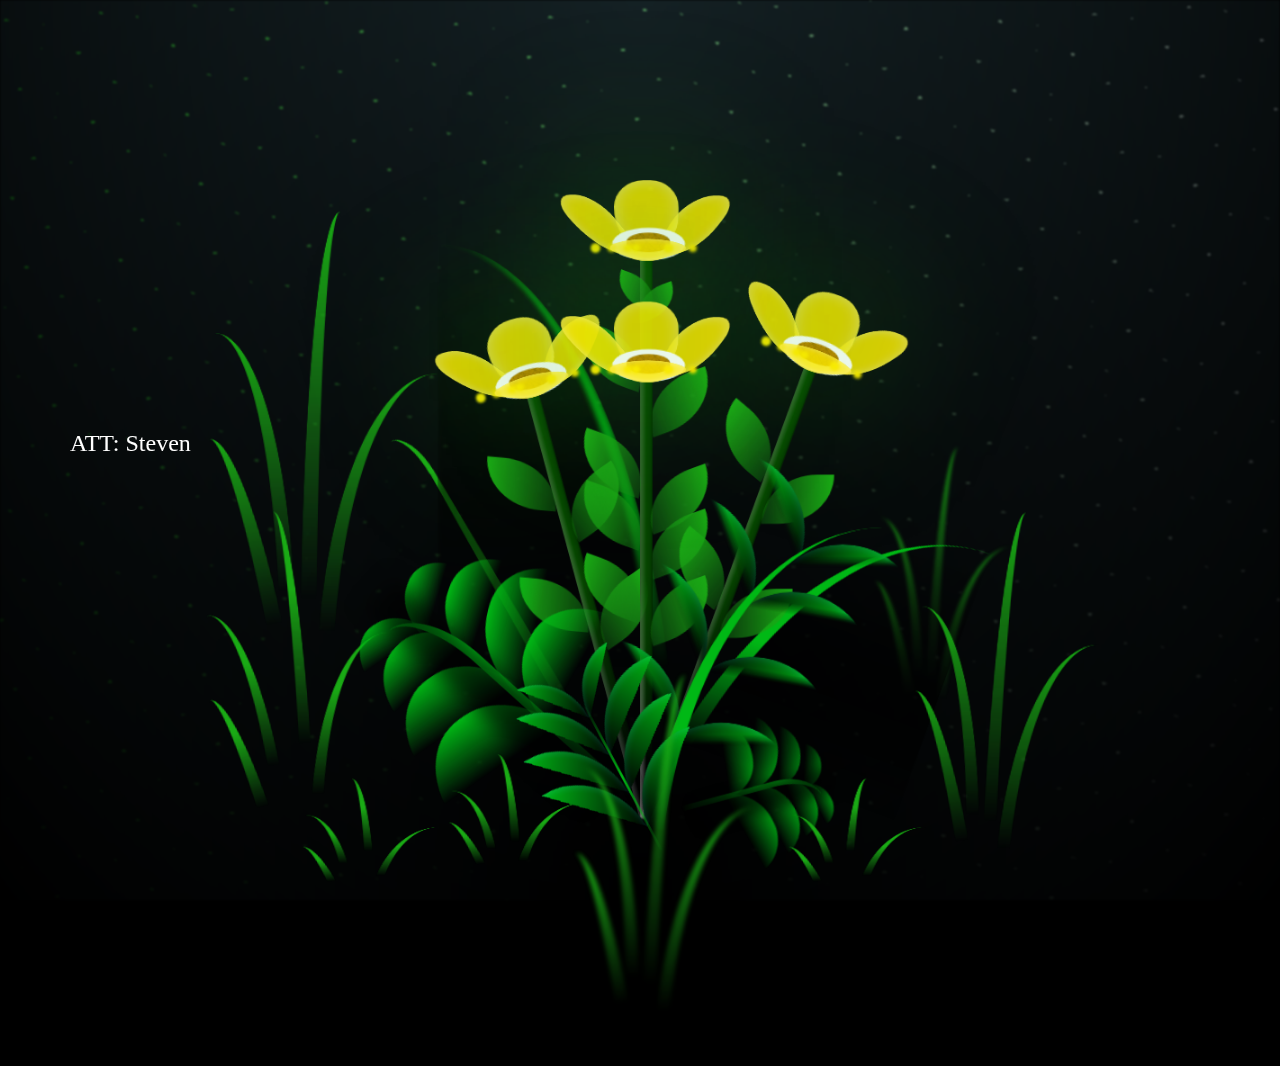
==== commit 69fc268d: "Actualización del proyecto" ====
--- a/FLORES.html
+++ b/FLORES.html
@@ -338,7 +338,7 @@
     </div>
     <div class="hearts"></div>
     <div class="text-message">
-    ATT: Your boyfriend Steven 
+    ATT:  Steven 
   </div>
   
     <script src="main.js"></script>
--- a/css/main.css
+++ b/css/main.css
@@ -46,7 +46,7 @@
   position: absolute; /* o relative dependiendo de tu diseño */
   left: 20px; /* o right: 20px; si lo quieres a la derecha */
   top: 50%; /* para centrar verticalmente */
-  transform: translate(750px, 260px); /* ajusta horizontal y verticalmente */
+  transform: translate(50px, -20px); /* ajusta horizontal y verticalmente */
 
   font-size: 24px; /* tamaño de la fuente */
   color: #fff; /* o el color que prefieras */
@@ -58,7 +58,7 @@
   position: absolute;
   width: 100px; /* Ajusta el tamaño */
   height: 100px;
-  background-image: url('../img/heart.svg'); /* Ruta de tu imagen */
+  background-image: url('../img/flowers.png'); /* Ruta de tu imagen */
   background-size: cover;
   animation: float 5s ease-in-out infinite;
 }
